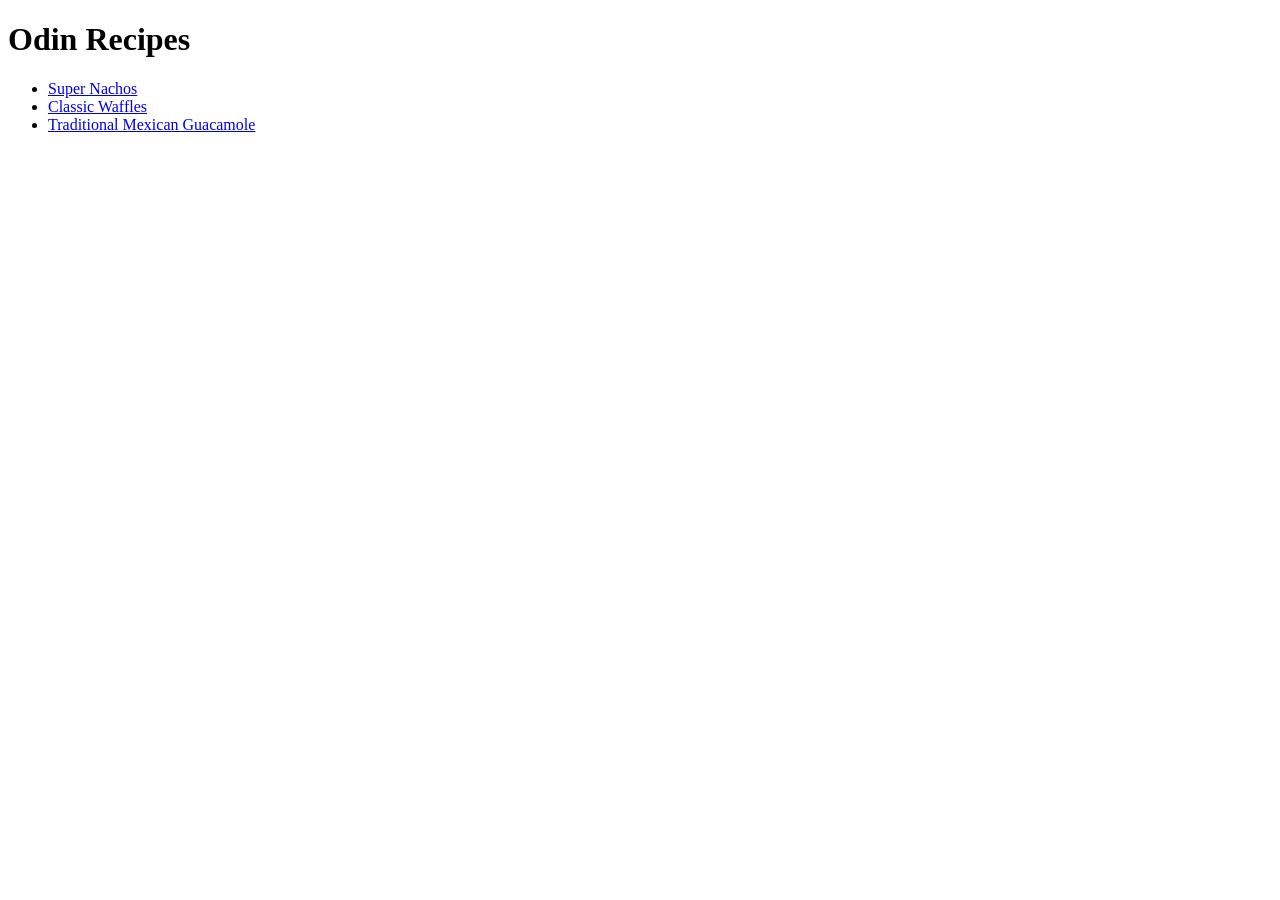
==== index.html @ 11fb917e "Upload of all files for Odin Recipes" ====
<!DOCTYPE html>
<html lang="en">
    <head>
        <meta charset="utf-8">
        <title>Project: Recipes</title>
    </head>
    <body>
        <h1>Odin Recipes</h1>
        <ul>
            <li><a href="./recipes/nachos.html">Super Nachos</a></li>
            <li><a href="./recipes/waffles.html">Classic Waffles</a></li>
            <li><a href="./recipes/guac.html">Traditional Mexican Guacamole</a></li>
        </ul>
        
    </body>
</html>
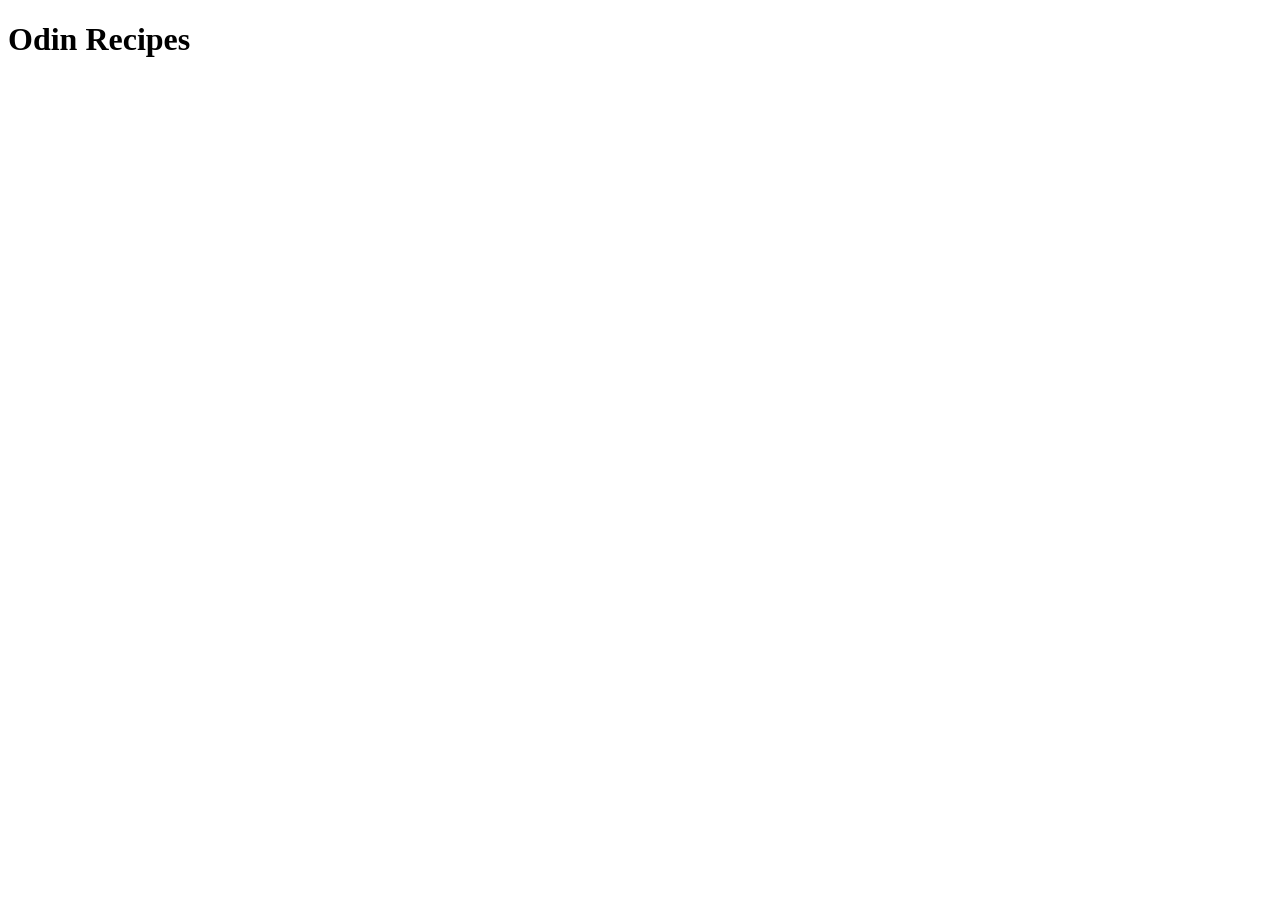
==== commit 86b2b331: "Add index.html" ====
--- a/index.html
+++ b/index.html
@@ -1,16 +1,12 @@
 <!DOCTYPE html>
 <html lang="en">
-    <head>
-        <meta charset="utf-8">
-        <title>Project: Recipes</title>
-    </head>
-    <body>
-        <h1>Odin Recipes</h1>
-        <ul>
-            <li><a href="./recipes/nachos.html">Super Nachos</a></li>
-            <li><a href="./recipes/waffles.html">Classic Waffles</a></li>
-            <li><a href="./recipes/guac.html">Traditional Mexican Guacamole</a></li>
-        </ul>
-        
-    </body>
-</html>+  <head>
+    <meta charset="UTF-8" />
+    <meta http-equiv="X-UA-Compatible" content="IE=edge" />
+    <meta name="viewport" content="width=device-width, initial-scale=1.0" />
+    <title>Project: Recipes</title>
+  </head>
+  <body>
+    <h1>Odin Recipes</h1>
+  </body>
+</html>
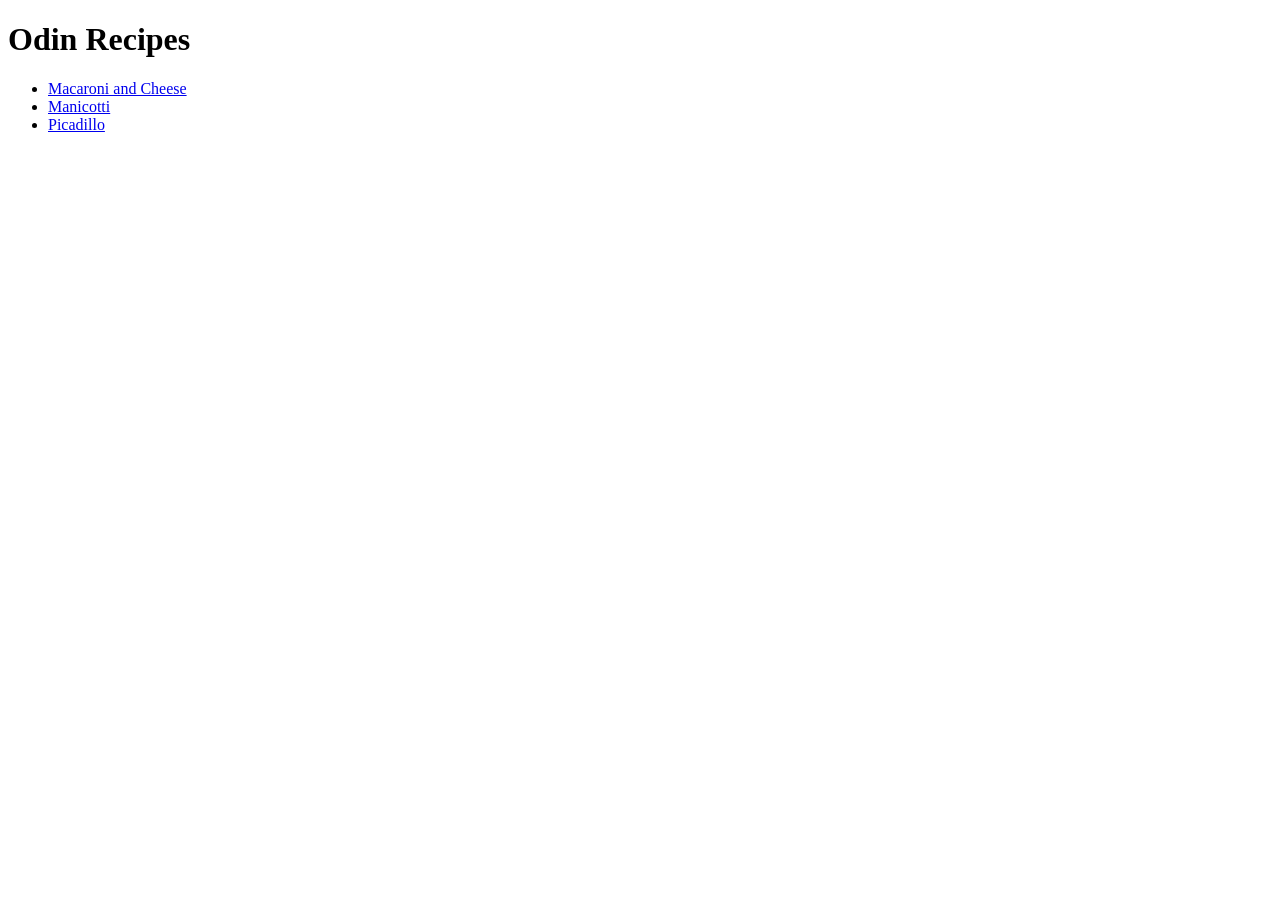
==== commit 07a0b9a9: "Add recipes to index.html" ====
--- a/index.html
+++ b/index.html
@@ -8,5 +8,10 @@
   </head>
   <body>
     <h1>Odin Recipes</h1>
+    <ul>
+      <li><a href="/recipes/macncheese.html">Macaroni and Cheese</a></li>
+      <li><a href="/recipes/manicotti.html">Manicotti</a></li>
+      <li><a href="/recipes/picadillo.html">Picadillo</a></li>
+    </ul>
   </body>
 </html>
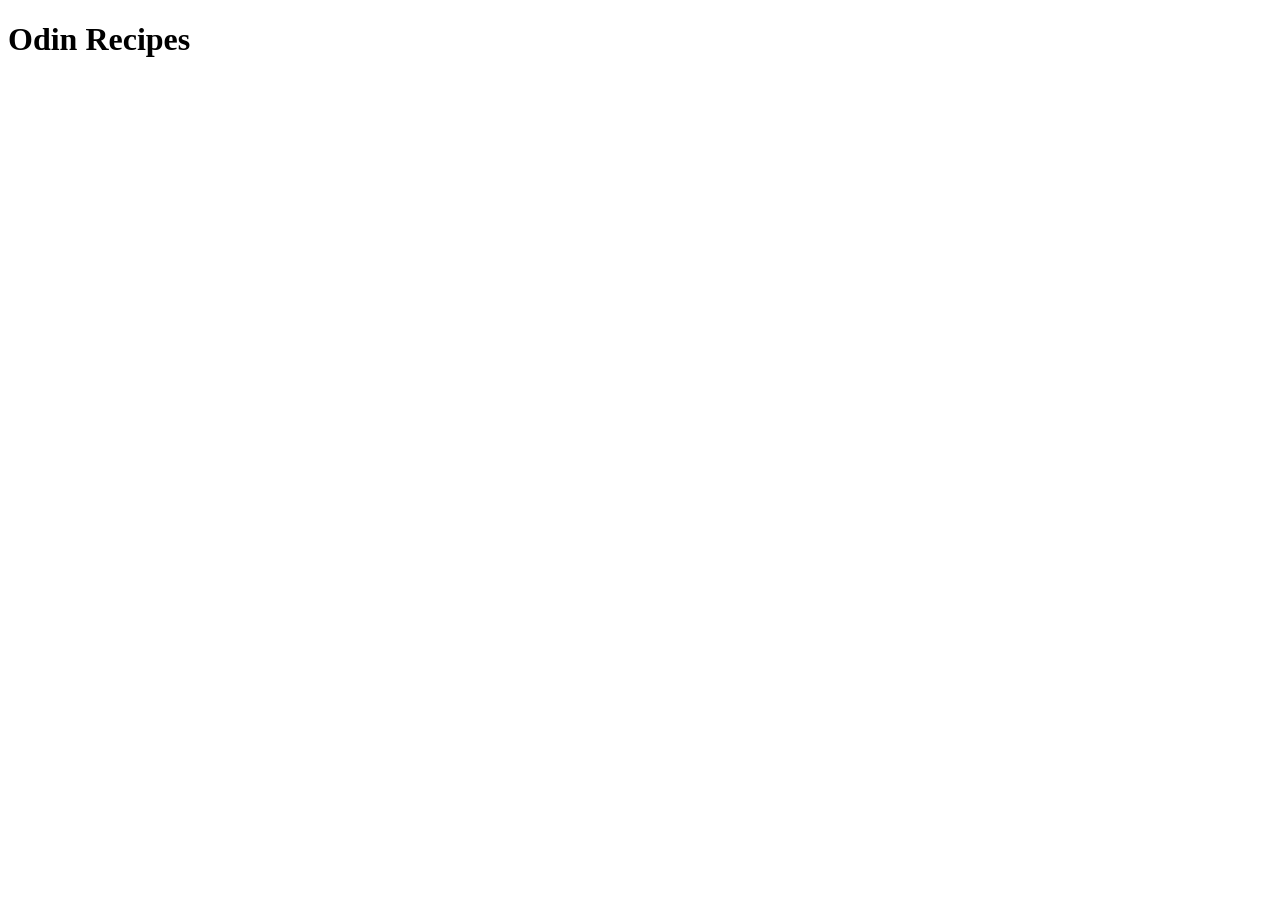
==== commit a6130e55: "Create initial index.html file" ====
--- a/index.html
+++ b/index.html
@@ -1,17 +1,11 @@
 <!DOCTYPE html>
 <html lang="en">
-  <head>
-    <meta charset="UTF-8" />
-    <meta http-equiv="X-UA-Compatible" content="IE=edge" />
-    <meta name="viewport" content="width=device-width, initial-scale=1.0" />
-    <title>Project: Recipes</title>
-  </head>
-  <body>
+<head>
+    <meta charset="UTF-8">
+    <meta name="viewport" content="width=device-width, initial-scale=1.0">
+    <title>odin-recipes</title>
+</head>
+<body>
     <h1>Odin Recipes</h1>
-    <ul>
-      <li><a href="/recipes/macncheese.html">Macaroni and Cheese</a></li>
-      <li><a href="/recipes/manicotti.html">Manicotti</a></li>
-      <li><a href="/recipes/picadillo.html">Picadillo</a></li>
-    </ul>
-  </body>
-</html>
+</body>
+</html>
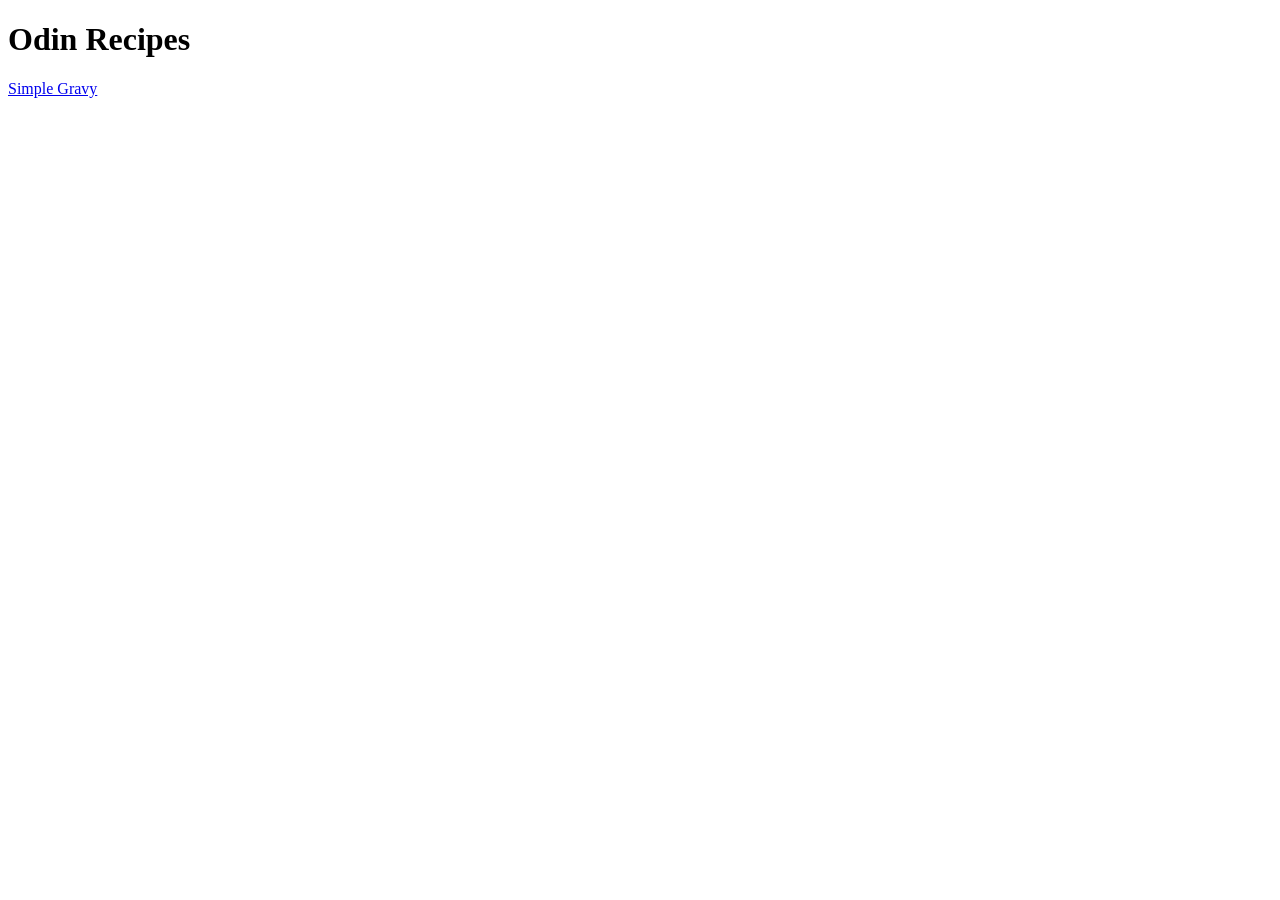
==== commit 1f741793: "Add navigation links" ====
--- a/index.html
+++ b/index.html
@@ -7,5 +7,6 @@
 </head>
 <body>
     <h1>Odin Recipes</h1>
+    <a href="recipes/gravy.html">Simple Gravy</a>
 </body>
 </html>
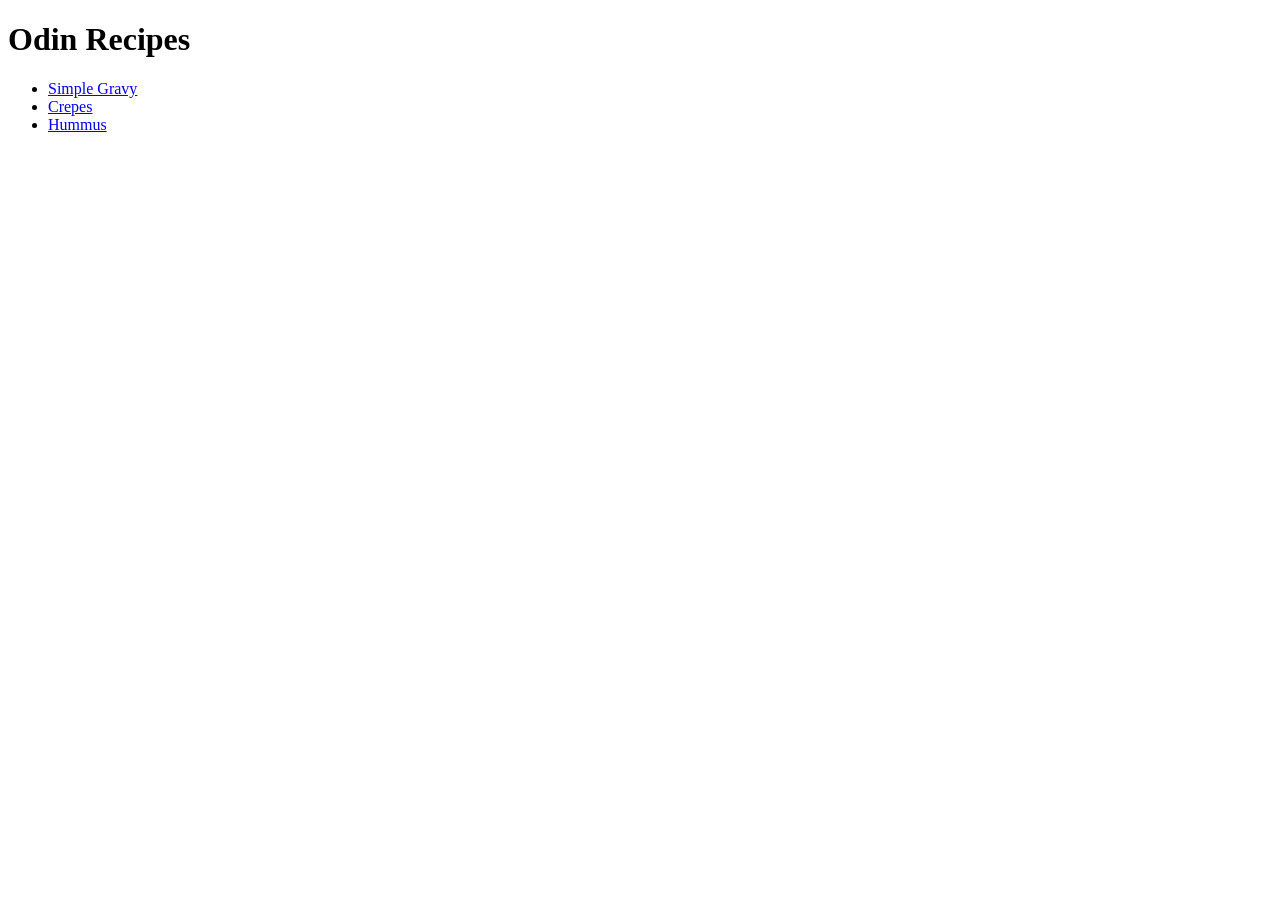
==== commit 1b70a38d: "Add crepes & hummus recipe page with content" ====
--- a/index.html
+++ b/index.html
@@ -7,6 +7,10 @@
 </head>
 <body>
     <h1>Odin Recipes</h1>
-    <a href="recipes/gravy.html">Simple Gravy</a>
+    <ul>
+        <li><a href="recipes/gravy.html">Simple Gravy</a></li>
+        <li><a href="recipes/crepes.html">Crepes</a></li>
+        <li><a href="recipes/hummus.html">Hummus</a></li>
+    </ul>
 </body>
 </html>
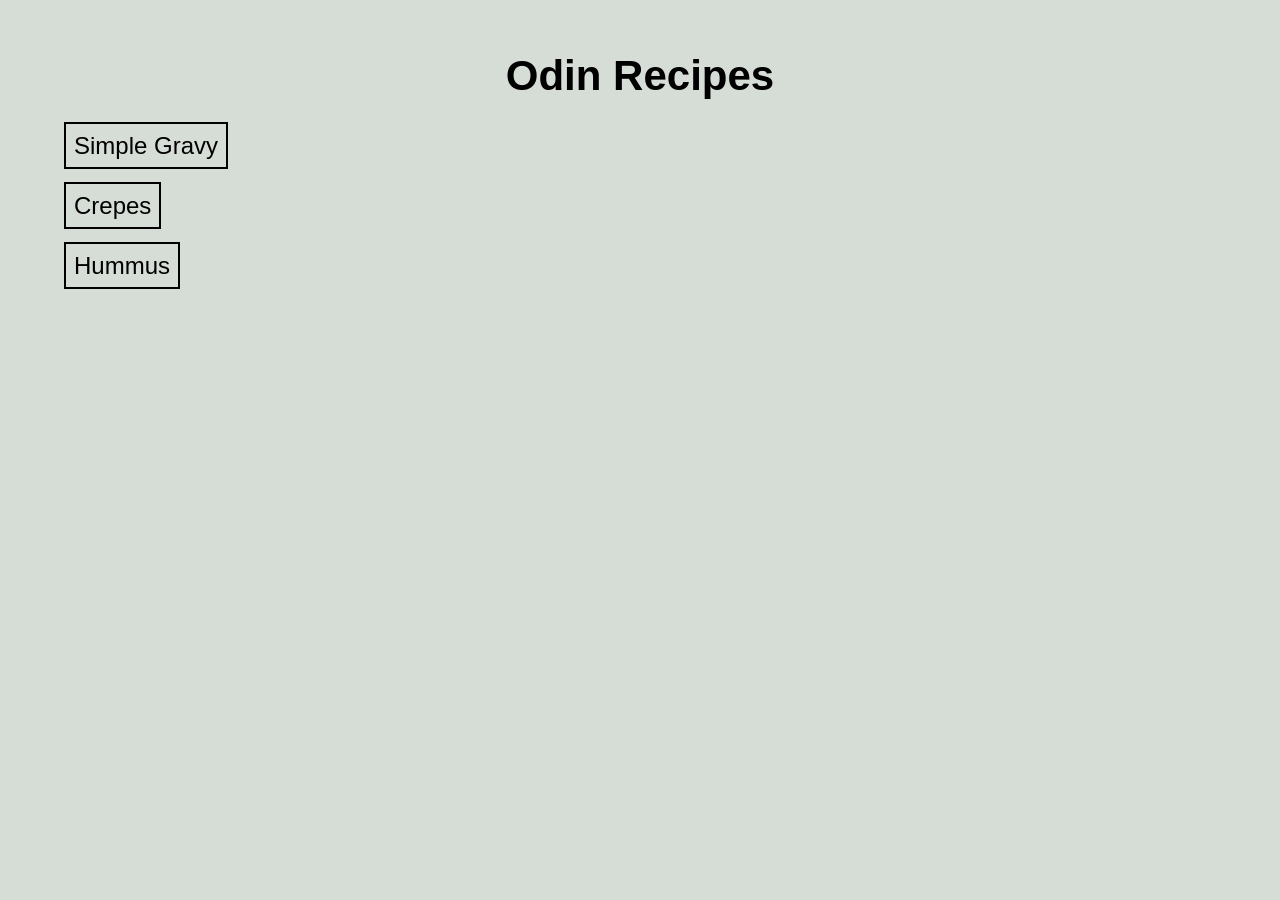
==== commit 94954c75: "feat: Add stylsheet and initial site-wide styles" ====
--- a/index.html
+++ b/index.html
@@ -4,13 +4,14 @@
     <meta charset="UTF-8">
     <meta name="viewport" content="width=device-width, initial-scale=1.0">
     <title>odin-recipes</title>
+    <link rel="stylesheet" href="styles.css">
 </head>
 <body>
-    <h1>Odin Recipes</h1>
-    <ul>
-        <li><a href="recipes/gravy.html">Simple Gravy</a></li>
-        <li><a href="recipes/crepes.html">Crepes</a></li>
-        <li><a href="recipes/hummus.html">Hummus</a></li>
+    <h1 class="main-title">Odin Recipes</h1>
+    <ul class="recipe-list">
+        <li class="recipe-list-item"><a href="recipes/gravy.html">Simple Gravy</a></li>
+        <li class="recipe-list-item"><a href="recipes/crepes.html">Crepes</a></li>
+        <li class="recipe-list-item"><a href="recipes/hummus.html">Hummus</a></li>
     </ul>
 </body>
 </html>
--- a/styles.css
+++ b/styles.css
@@ -0,0 +1,40 @@
+body{
+    background-color: rgb(214, 221, 214);
+    font-family: 'Franklin Gothic Medium', 'Arial Narrow', Arial, sans-serif;
+    padding: 16px;
+}
+
+.main-title{
+    text-align: center;
+    font-size: 42px;
+}
+
+.recipe-list{
+    font-size: 24px;
+    list-style-type: none;
+}
+
+.recipe-list-item{
+    margin-top: 32px;
+}
+
+.recipe-list-item a{
+    text-decoration: none;
+    color: black;
+    border: 2px solid black;
+    padding: 8px;
+}
+
+.navigation-title{
+    font-size: 24px;
+    border: 2px solid rgb(53, 99, 63);
+    padding: 8px;
+    color: black;
+    text-decoration: none;
+}
+
+.recipe-title{
+    font-size: 36px;
+}
+
+
